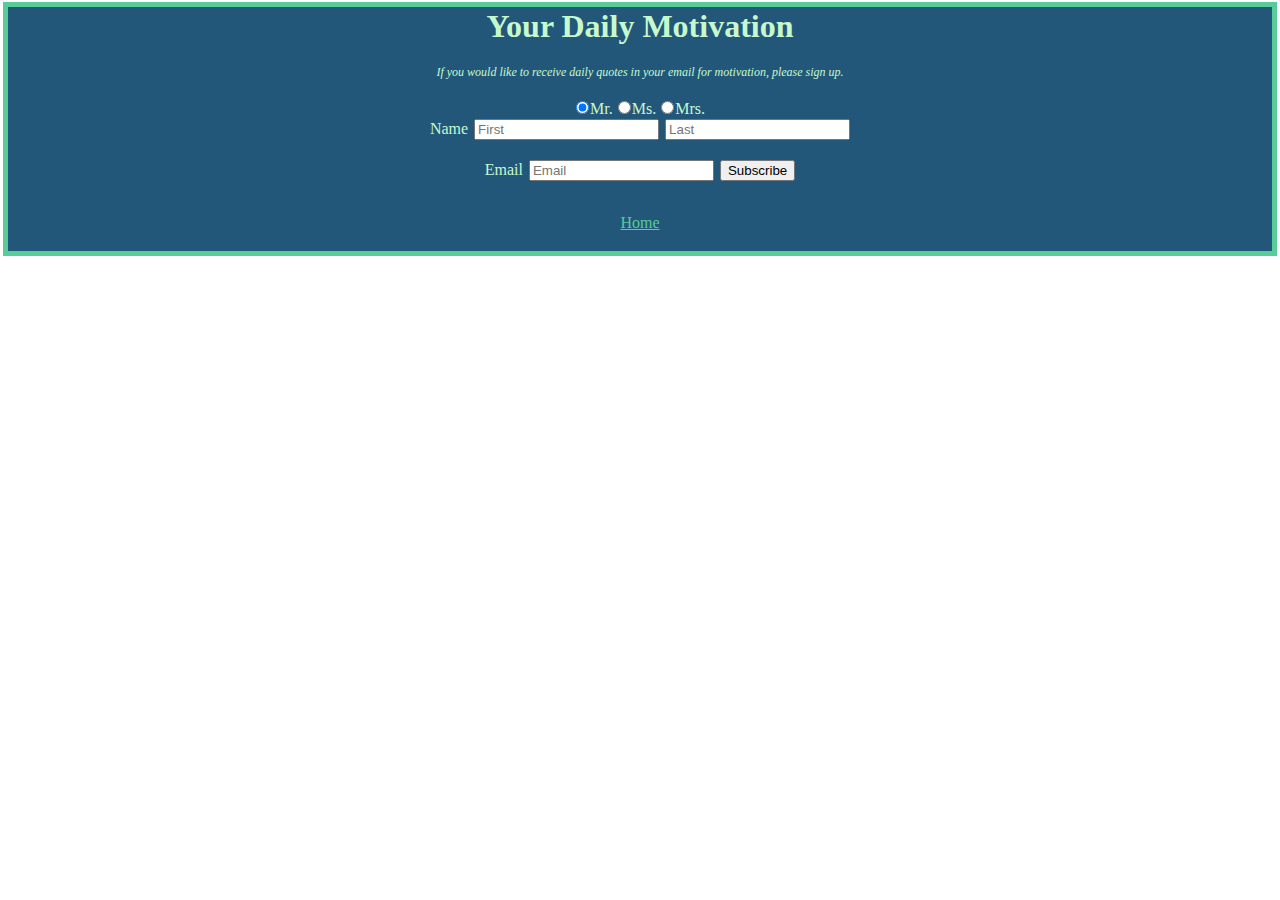
==== subscribe.html @ 2fa00ce2 "Portfolio Project partially complete" ====
<!DOCTYPE html>
<html lang="en">
<head>
    <meta charset="UTF-8">
    <meta http-equiv="X-UA-Compatible" content="IE=edge">
    <meta name="viewport" content="width=device-width, initial-scale=1.0">
    <link rel="stylesheet" type="text/css" href="styles.css">
    <title>Subscribe</title>
</head>
<body>
    <div class="container">
    <h1>Your Daily Motivation</h1>
    <br>
    <p class="subscribe">If you would like to receive daily quotes in your email for motivation, please sign up. </p>
    <br>
    
    <form>
      <label class="form">
          <input id="title" name="visibility" type="radio" value="title" checked />Mr.
          <input id="title" name="visibility" type="radio" value="title" />Ms.
          <input id="title" name="visibility" type="radio" value="title" />Mrs.  
       </label>
       <br>
       <label class="form">Name</label>
          <input id="first-name" name="first-name" type="text" placeholder="First" required/>
          <input id="last-name" name="last-name" type="text" placeholder="Last" required/>
          <br><br>
      <label class="form">Email</label>
          <input id="email" name="email" type="email" placeholder="Email" required/>
      

     
      <input type="submit" value="Subscribe" />
    </form>
    <br>
    <div class="row">
        <div class="footer"> 
            <a href="index.html">Home<a>
           
        </div>
</div>
</div>
</html>
---- styles.css ----
* {
    margin: 1px;
 
  }

   h1 {
    color: #c7f9cc;
  } 
  .container {
    display: grid;
    text-align: center;
    border: solid 5px #57cc99; 
    background-color: #22577a;
    
  }
  
  .row {
    display: grid;
    grid-template-columns: repeat(3, 1fr);
  }
  
  /*.row div {
    border: 1px solid lightblue;
  }*/

  .search {
    background-color: #38a3a5;
    color: #ffffff;
    margin-left: 5px;
    border: 2px solid; 
    
  }
  .wide {
    grid-column: span 3;
  }
  
  .full {
    display: grid;
    grid-column: 1 / 5;
    padding-top: 10px;
    padding-bottom: 10px;
  }

  .footer {
    display: grid;
    grid-column: 1 / 5;
    padding-top: 10px;
    padding-bottom: 10px;
    text-align: center;
    
    }

main {
    margin: 15px;
    padding: 25px;
    border-radius: 25px;
    background-color: #c7f9cc;
    color:#38a3a5;
    box-shadow: 5px 5px;
}

.note {
    text-align: center;
    font-style: italic;
   /* background-image: ;*/
}
main:hover {
    background-color:#38a3a5
    
}

a:link {
    color:#57cc99;
}

a:visited {
    color: #57cc99;
}

#random-motivation {
    color: #57cc99
}
.subscribe {
    color: #c7f9cc;
    font-style: italic;
    font-size: 12px;
}
.form {
    color: #c7f9cc;
}
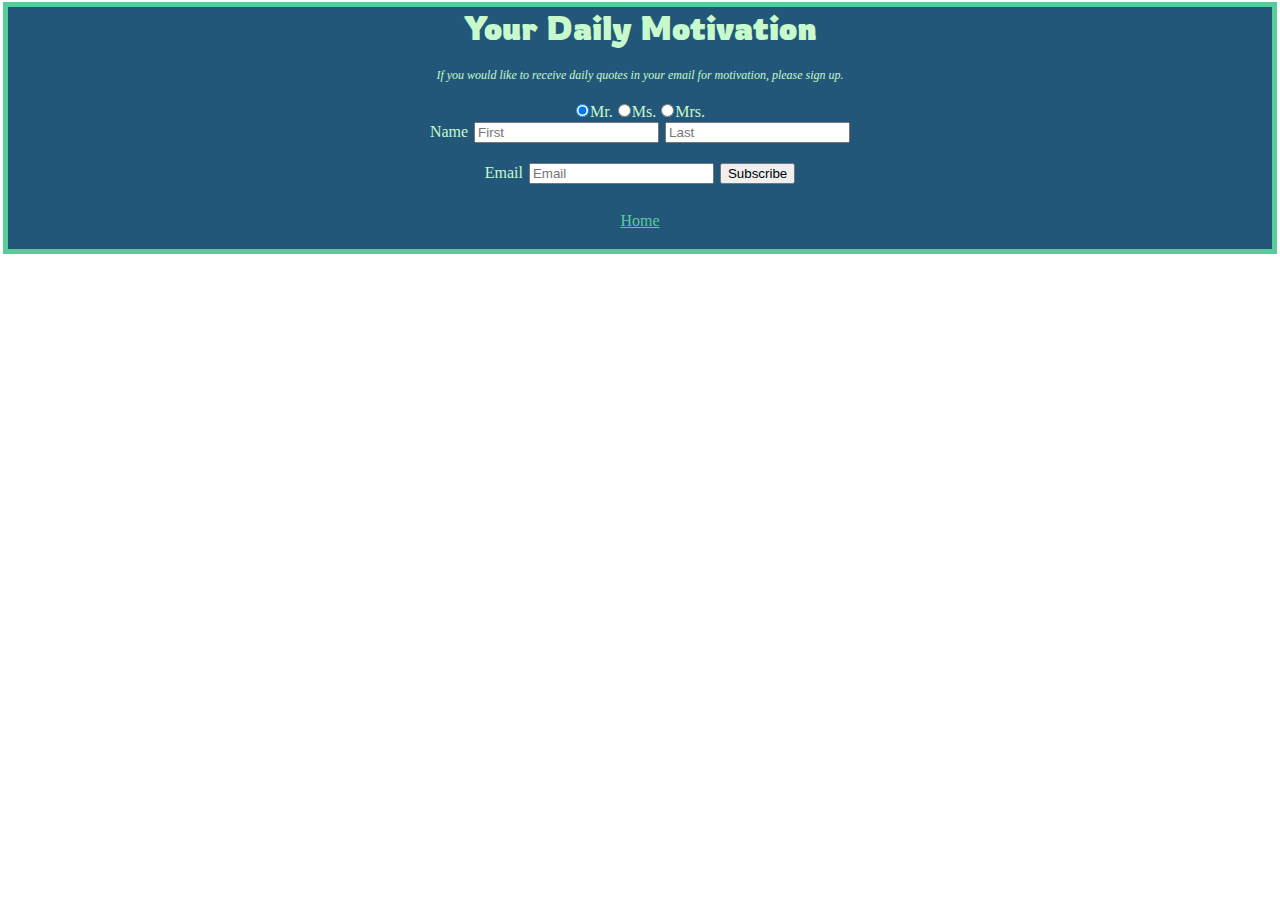
==== commit 4d0dea71: "updates to portfolio" ====
--- a/subscribe.html
+++ b/subscribe.html
@@ -6,6 +6,7 @@
     <meta name="viewport" content="width=device-width, initial-scale=1.0">
     <link rel="stylesheet" type="text/css" href="styles.css">
     <title>Subscribe</title>
+    <link rel="stylesheet" href="https://fonts.googleapis.com/css?family=Rowdies">
 </head>
 <body>
     <div class="container">
--- a/styles.css
+++ b/styles.css
@@ -5,7 +5,9 @@
 
    h1 {
     color: #c7f9cc;
-  } 
+    font-family: "Rowdies", 'Times New Roman', Times, serif;
+    
+} 
   .container {
     display: grid;
     text-align: center;
@@ -13,6 +15,8 @@
     background-color: #22577a;
     
   }
+
+  
   
   .row {
     display: grid;
@@ -24,11 +28,15 @@
   }*/
 
   .search {
+    display: inline-block;
     background-color: #38a3a5;
     color: #ffffff;
-    margin-left: 5px;
-    border: 2px solid; 
-    
+    border: 2px solid;
+    width: 200px;
+    height: 225px;
+    margin-left: 20px;
+   
+       
   }
   .wide {
     grid-column: span 3;
@@ -44,7 +52,7 @@
   .footer {
     display: grid;
     grid-column: 1 / 5;
-    padding-top: 10px;
+    padding-top: 5px;
     padding-bottom: 10px;
     text-align: center;
     
@@ -65,7 +73,9 @@
    /* background-image: ;*/
 }
 main:hover {
-    background-color:#38a3a5
+    background-color:#38a3a5;
+    color: white;
+    
     
 }
 
@@ -87,4 +97,28 @@
 }
 .form {
     color: #c7f9cc;
-}+    box-sizing: border-box;
+    width:100%;
+}
+
+
+  @media (max-width: 767px) {
+    .container {
+        width: 100%;
+    }
+    main {
+        width: 60%;
+    } 
+
+   
+    
+  }
+  @media (max-width: 1279px) {
+    .container {
+        width: 100%;
+    }
+    main {
+        width: 75%;
+    } 
+   
+  }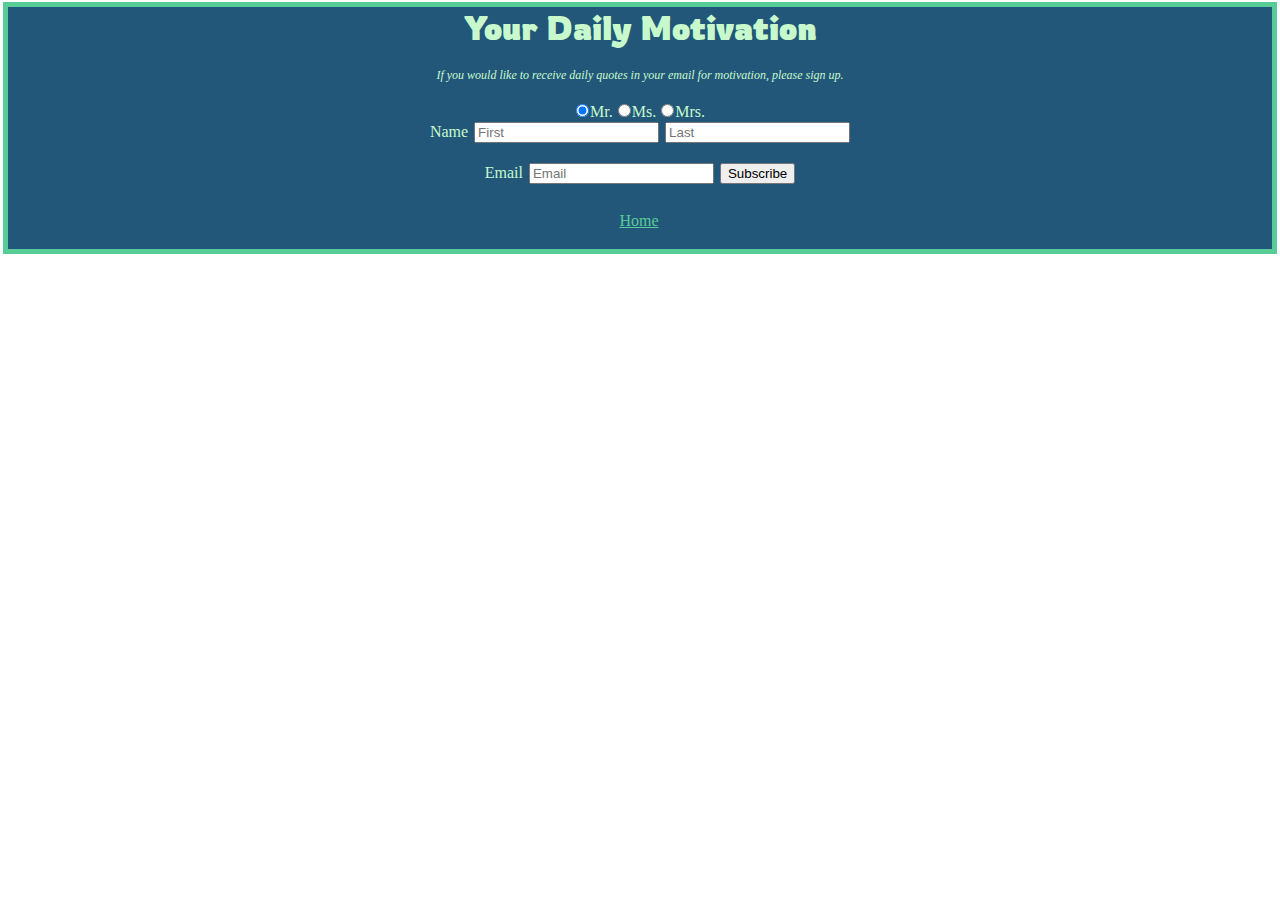
==== commit a61d92a0: "portfolio updates, keyword search" ====
--- a/subscribe.html
+++ b/subscribe.html
@@ -36,7 +36,7 @@
     <br>
     <div class="row">
         <div class="footer"> 
-            <a href="index.html">Home<a>
+            <p><a href="index.html">Home<a></p>
            
         </div>
 </div>
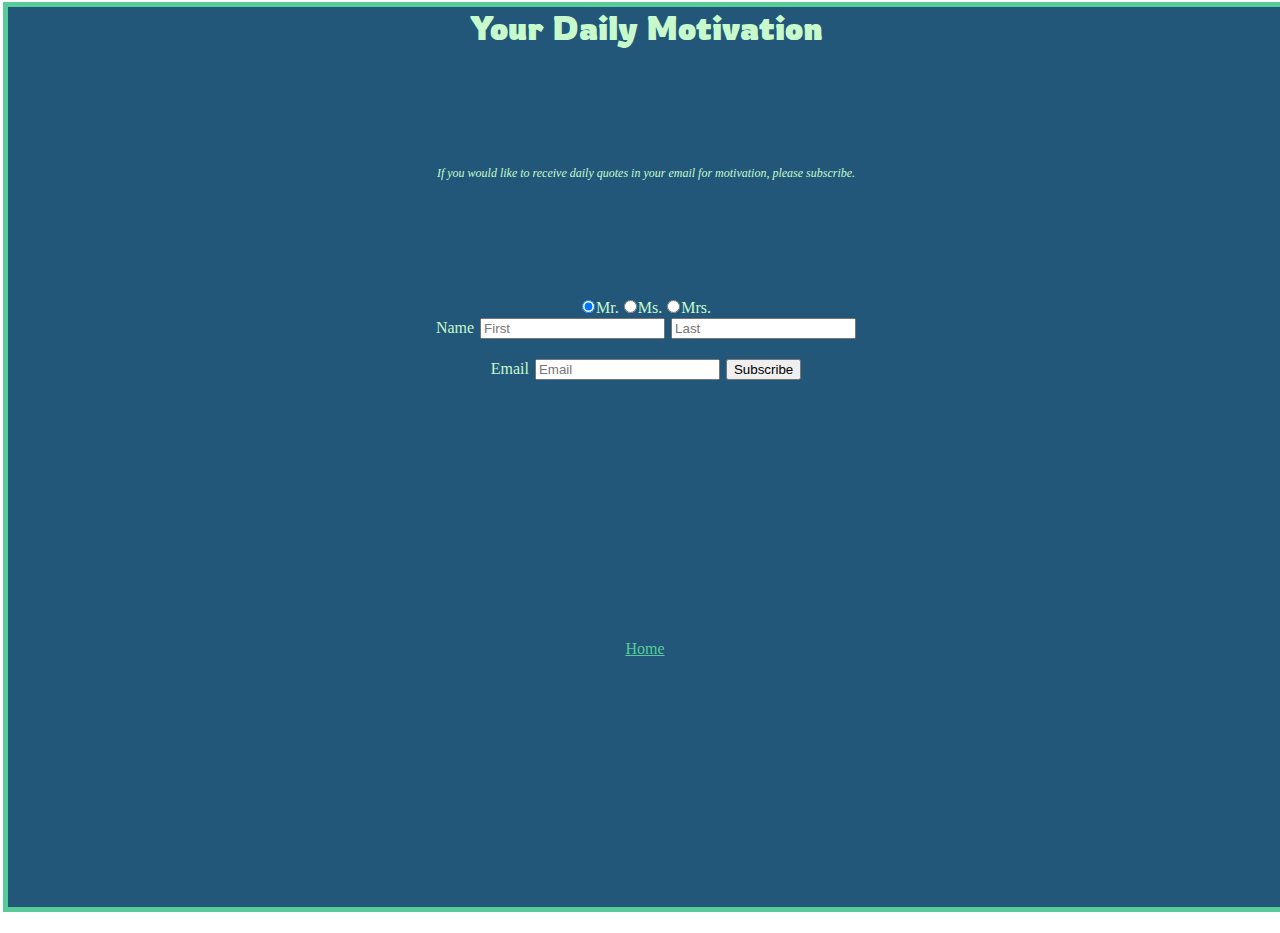
==== commit 6a3b7bf4: "Final Project for Review" ====
--- a/subscribe.html
+++ b/subscribe.html
@@ -4,18 +4,16 @@
     <meta charset="UTF-8">
     <meta http-equiv="X-UA-Compatible" content="IE=edge">
     <meta name="viewport" content="width=device-width, initial-scale=1.0">
-    <link rel="stylesheet" type="text/css" href="styles.css">
+    <link rel="stylesheet" type="text/css" href="styles/styles.css">
     <title>Subscribe</title>
     <link rel="stylesheet" href="https://fonts.googleapis.com/css?family=Rowdies">
 </head>
 <body>
     <div class="container">
     <h1>Your Daily Motivation</h1>
-    <br>
-    <p class="subscribe">If you would like to receive daily quotes in your email for motivation, please sign up. </p>
-    <br>
+    <p class="subscribe">If you would like to receive daily quotes in your email for motivation, please subscribe. </p>
     
-    <form>
+    <form onsubmit="sendEmail(); reset(); return false;">
       <label class="form">
           <input id="title" name="visibility" type="radio" value="title" checked />Mr.
           <input id="title" name="visibility" type="radio" value="title" />Ms.
@@ -28,17 +26,15 @@
           <br><br>
       <label class="form">Email</label>
           <input id="email" name="email" type="email" placeholder="Email" required/>
-      
-
-     
-      <input type="submit" value="Subscribe" />
+      <button type="submit">Subscribe</button>
     </form>
     <br>
     <div class="row">
-        <div class="footer"> 
+    <div class="footer"> 
             <p><a href="index.html">Home<a></p>
-           
-        </div>
+    </div></div>
 </div>
 </div>
+<script src="https://smtpjs.com/v3/smtp.js"></script>
+</body>
 </html>--- a/styles/styles.css
+++ b/styles/styles.css
@@ -0,0 +1,141 @@
+* {
+    margin: 1px;
+ 
+  }
+
+   h1 {
+    color: #c7f9cc;
+    font-family: "Rowdies", 'Times New Roman', Times, serif;
+    
+} 
+  .container {
+    width: 100%;
+    height: 100vh;
+    display: grid;
+    text-align: center;
+    border: solid 5px #57cc99; 
+    background-color: #22577a;
+    
+  }
+
+  .row {
+    display: grid;
+    grid-template-columns: repeat(3, 1fr);
+  }
+  
+  /*.row div {
+    border: 1px solid lightblue;
+  }*/
+
+  .search {
+    display: inline-block;
+    background-color: #38a3a5;
+    color: #ffffff;
+    border: 2px solid;
+    width: 200px;
+    height: 55vh;
+    margin-left: 20px;
+    text-align: center;
+       
+  }
+  .append-search {
+    list-style-type: none;
+    text-align: center;
+    padding-top: 15px;
+    padding-left: 0px;
+    font-size: 14px;
+}
+
+  .wide {
+    grid-column: span 3;
+  }
+  
+  .full {
+    display: grid;
+    grid-column: 1 / 5;
+    padding-top: 10px;
+    padding-bottom: 10px;
+  }
+
+  .footer {
+    display: grid;
+    grid-column: 1 / 5;
+    padding-top: 5px;
+    padding-bottom: 10px;
+    text-align: center;
+    
+    }
+
+main {
+    margin: 15px;
+    padding: 25px;
+    border-radius: 25px;
+    background-color: #c7f9cc;
+    color:#38a3a5;
+    box-shadow: 5px 5px;
+    
+}
+
+.note {
+    text-align: center;
+    font-style: italic;
+   /* background-image: ;*/
+}
+main:hover {
+    background-color:#38a3a5;
+    color: white;   
+}
+
+
+a:link {
+    color:#57cc99;
+}
+
+a:visited {
+    color: #57cc99;
+}
+#background {
+    background-image: url('images/1.jpg');
+    background-position: center;
+    
+}
+#random-motivation {
+    color: #57cc99
+}
+.subscribe {
+    color: #c7f9cc;
+    font-style: italic;
+    font-size: 12px;
+}
+.form {
+    color: #c7f9cc;
+    box-sizing: border-box;
+    width:100%;
+}
+hr {
+    height: 1px;
+    background-color:#38a3a5;
+
+
+}
+
+  @media (max-width: 767px) {
+    .container {
+        width: 100%;
+    }
+    main {
+        width: 60%;
+    } 
+
+   
+    
+  }
+  @media (max-width: 1279px) {
+    .container {
+        width: 100%;
+    }
+    main {
+        width: 75%;
+    } 
+   
+  }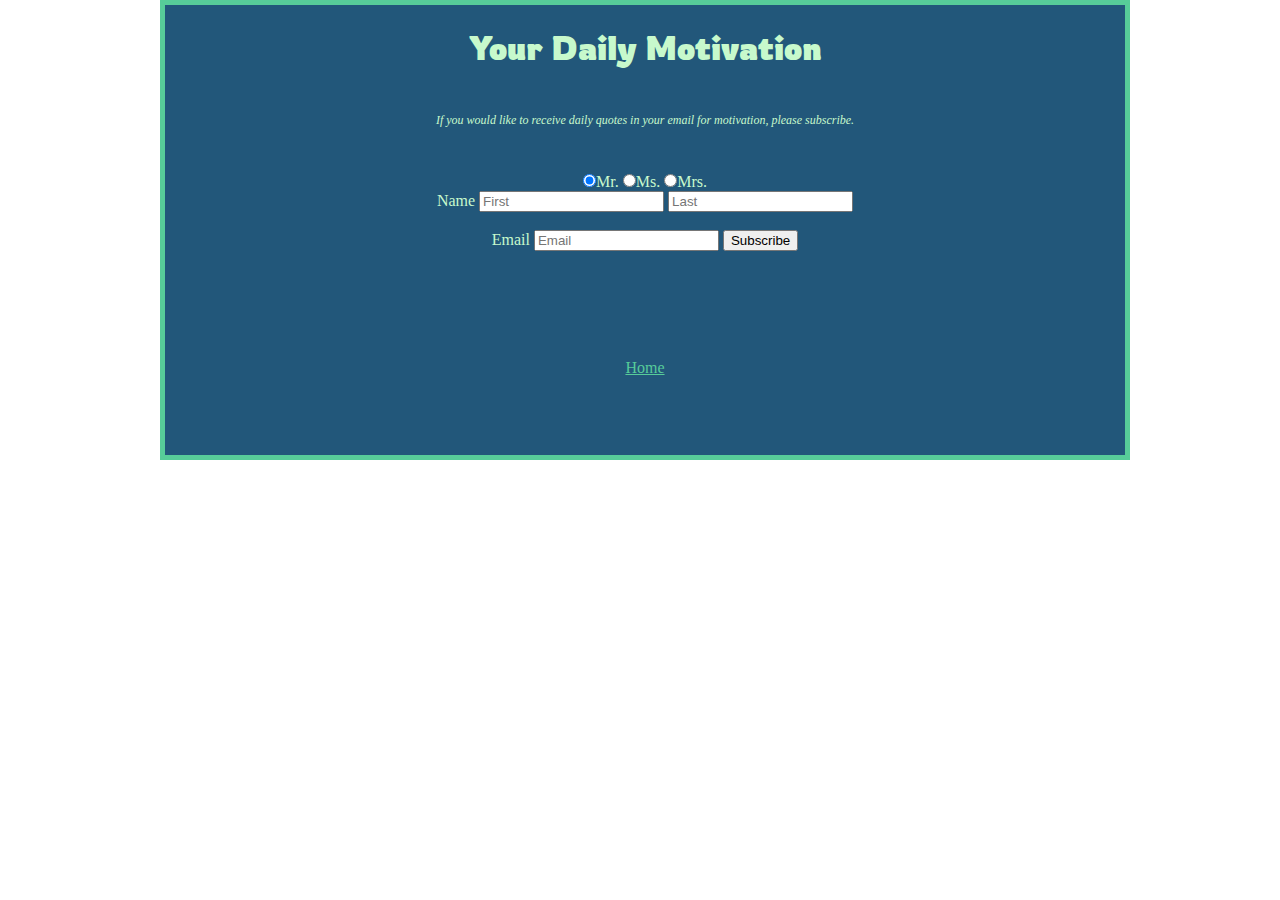
==== commit fec467af: "Final Portfolio Project" ====
--- a/subscribe.html
+++ b/subscribe.html
@@ -9,11 +9,11 @@
     <link rel="stylesheet" href="https://fonts.googleapis.com/css?family=Rowdies">
 </head>
 <body>
-    <div class="container">
+    <div class="wrapper">
     <h1>Your Daily Motivation</h1>
     <p class="subscribe">If you would like to receive daily quotes in your email for motivation, please subscribe. </p>
     
-    <form onsubmit="sendEmail(); reset(); return false;">
+    <form>
       <label class="form">
           <input id="title" name="visibility" type="radio" value="title" checked />Mr.
           <input id="title" name="visibility" type="radio" value="title" />Ms.
--- a/styles/styles.css
+++ b/styles/styles.css
@@ -1,103 +1,96 @@
 * {
     margin: 1px;
- 
-  }
+    max-width: 960px;
+    margin: auto;
+    
+}
 
-   h1 {
+h1 {
     color: #c7f9cc;
     font-family: "Rowdies", 'Times New Roman', Times, serif;
+} 
+.container {
     
-} 
-  .container {
-    width: 100%;
-    height: 100vh;
+    height: 75vh;
     display: grid;
     text-align: center;
     border: solid 5px #57cc99; 
     background-color: #22577a;
-    
+}
+.wrapper {
+    width: 100%;
+    height: 50vh;
+    display: grid;
+    text-align: center;
+    border: solid 5px #57cc99; 
+    background-color: #22577a;
   }
-
-  .row {
+header {
+    height: 75px;
+}
+.row {
     display: grid;
     grid-template-columns: repeat(3, 1fr);
   }
-  
-  /*.row div {
-    border: 1px solid lightblue;
-  }*/
-
-  .search {
+.search {
     display: inline-block;
     background-color: #38a3a5;
     color: #ffffff;
     border: 2px solid;
     width: 200px;
-    height: 55vh;
+    height: 50vh;
     margin-left: 20px;
     text-align: center;
        
   }
-  .append-search {
+.append-search {
     list-style-type: none;
     text-align: center;
     padding-top: 15px;
     padding-left: 0px;
-    font-size: 14px;
-}
-
-  .wide {
+    font-size: px;
+  }
+#wide {
     grid-column: span 3;
   }
-  
-  .full {
+.full {
     display: grid;
     grid-column: 1 / 5;
     padding-top: 10px;
-    padding-bottom: 10px;
   }
-
-  .footer {
+.footer {
     display: grid;
     grid-column: 1 / 5;
-    padding-top: 5px;
     padding-bottom: 10px;
     text-align: center;
-    
-    }
-
+  }
 main {
     margin: 15px;
     padding: 25px;
-    border-radius: 25px;
+    border-radius: 35px;
     background-color: #c7f9cc;
     color:#38a3a5;
-    box-shadow: 5px 5px;
-    
+    box-shadow: 10px 10px;
+    font-size: 30px;
 }
-
 .note {
     text-align: center;
     font-style: italic;
-   /* background-image: ;*/
-}
+  }
 main:hover {
     background-color:#38a3a5;
-    color: white;   
+    color: #22577a; 
+    font-size: 35px;  
 }
-
-
 a:link {
     color:#57cc99;
 }
-
 a:visited {
     color: #57cc99;
 }
 #background {
     background-image: url('images/1.jpg');
     background-position: center;
-    
 }
 #random-motivation {
     color: #57cc99
@@ -107,6 +100,9 @@
     font-style: italic;
     font-size: 12px;
 }
+form {
+  width: 80%;
+}
 .form {
     color: #c7f9cc;
     box-sizing: border-box;
@@ -115,27 +111,34 @@
 hr {
     height: 1px;
     background-color:#38a3a5;
-
-
 }
-
-  @media (max-width: 767px) {
-    .container {
-        width: 100%;
-    }
+@media (max-width: 767px) {
     main {
         width: 60%;
+        font-size: 20px;
+        color:#22577a
+    }
+    .container {
+      width: 90%;
+      border: solid 5px #22577a; 
+      background-color: #57cc99;
+      
     } 
-
-   
-    
+    .wrapper {
+      width: 100%;
+      border: solid 5px #22577a; 
+      background-color: #57cc99;
+    }
+    #random-motivation {
+      color: #22577a;
   }
-  @media (max-width: 1279px) {
-    .container {
-        width: 100%;
-    }
-    main {
-        width: 75%;
-    } 
-   
-  }+    h1 {
+      color: #22577a;
+  }
+  a:visited {
+    color: #22577a;
+}
+main:hover {
+  font-size: 20px;  
+}
+}